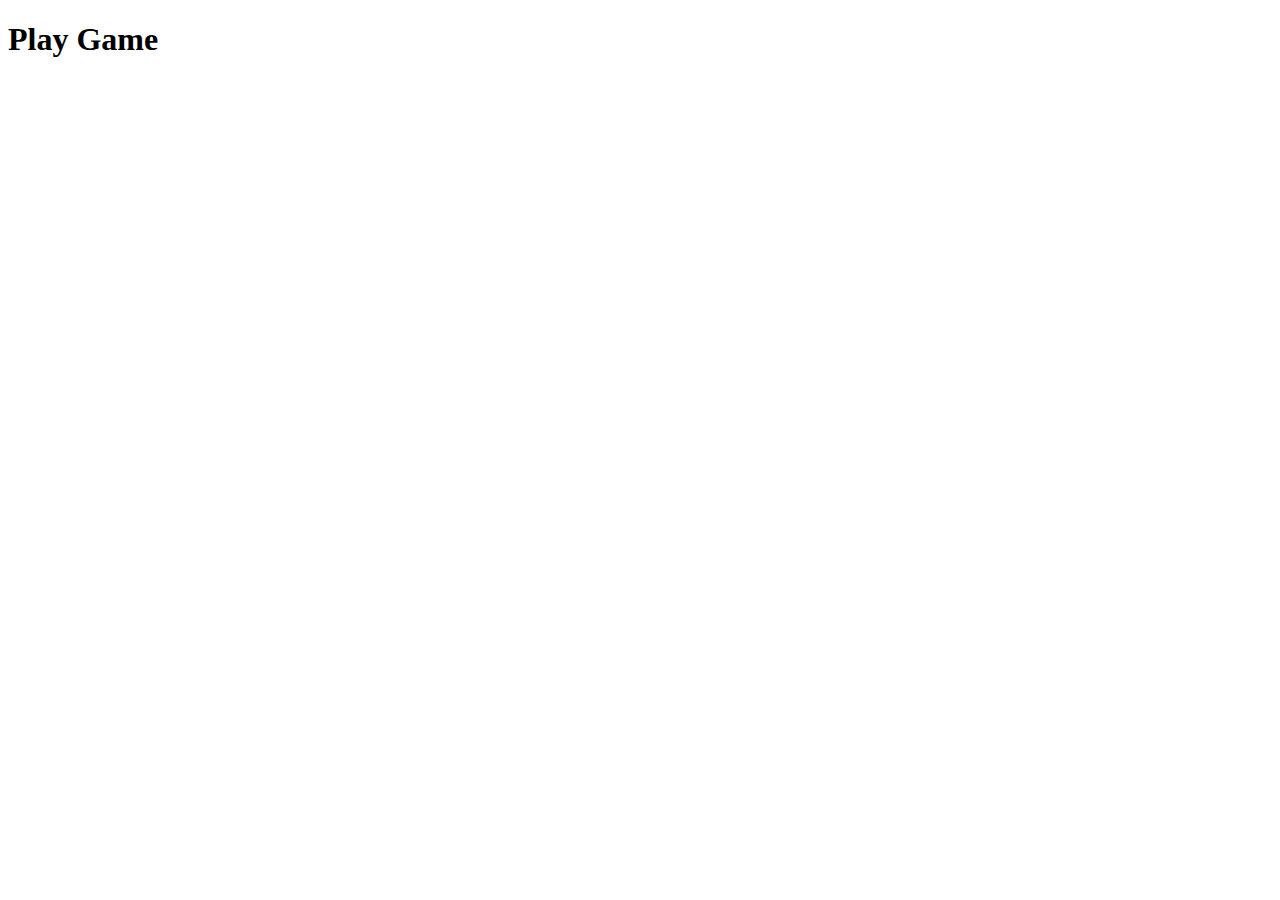
==== play.html @ 607af1dd "design main menu" ====
<!DOCTYPE html>
<html lang="en">
<head>
    <meta charset="UTF-8">
    <meta name="viewport" content="width=device-width, initial-scale=1.0">
    <title>Play Game</title>
</head>
<body>
    <h1>Play Game</h1>
</body>
</html>
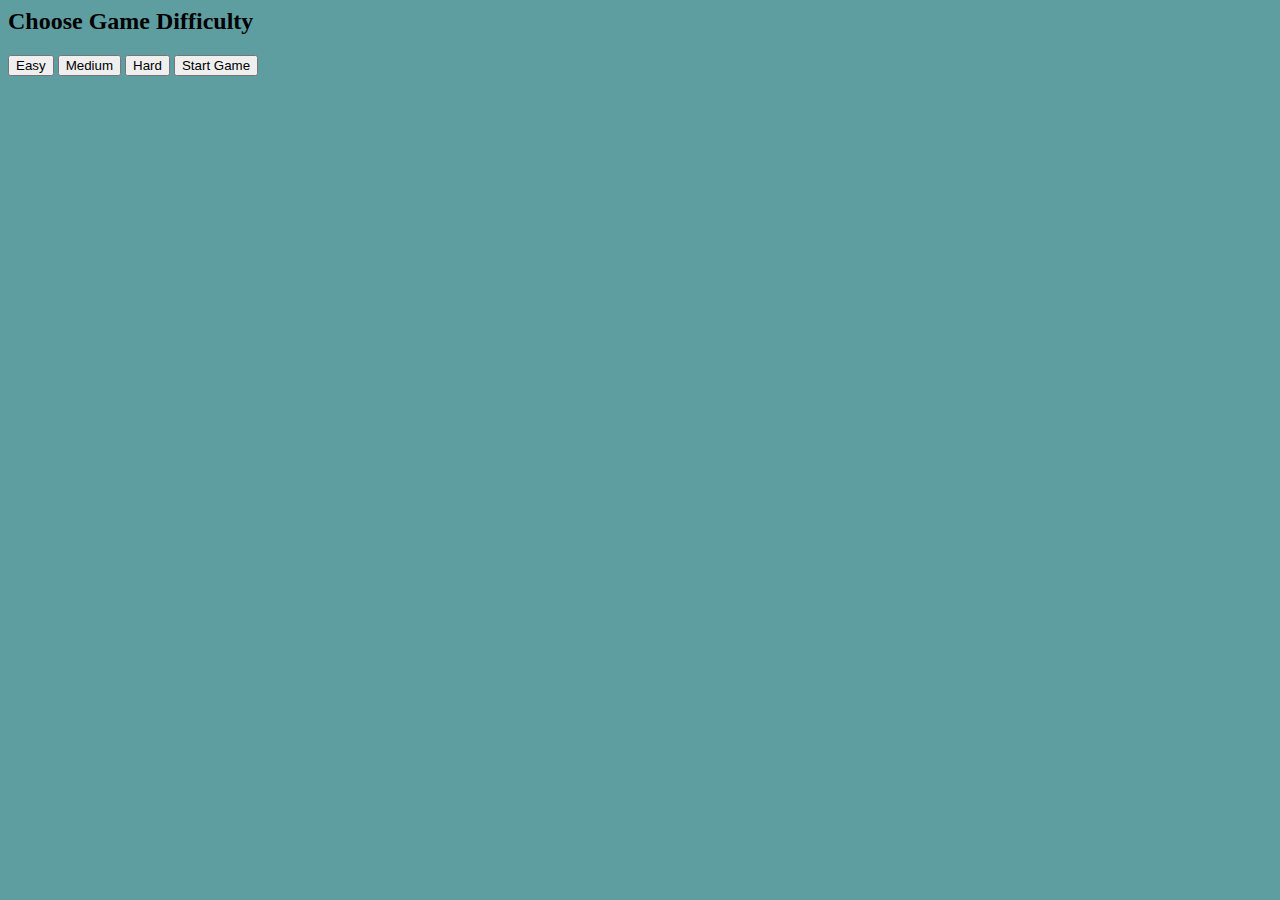
==== commit 65b05ec5: "Started Play Game Functions initialize" ====
--- a/play.html
+++ b/play.html
@@ -1,11 +1,42 @@
-<!DOCTYPE html>
-<html lang="en">
+<html lang="ar">
+
 <head>
-    <meta charset="UTF-8">
-    <meta name="viewport" content="width=device-width, initial-scale=1.0">
-    <title>Play Game</title>
+  <meta charset="UTF-8">
+  <meta name="viewport" content="width=device-width, initial-scale=1.0">
+  <title></title>
+  <link rel="stylesheet" type="text/css" href="./game.css">
 </head>
+
 <body>
-    <h1>Play Game</h1>
+  <div id="started">
+    <h2>Choose Game Difficulty</h2>
+    <button class="dif" data-difficulty="easy">Easy</button>
+    <button class="dif" data-difficulty="medium">Medium</button>
+    <button class="dif" data-difficulty="hard">Hard</button>
+    <button id="startGame">Start Game</button>
+  </div>
+  <script type="module">
+    import { start } from "./scripts/startGame/start.js"
+    import { setDifficulty } from "./scripts/startGame/setDiffculty.js"
+    import { startPage } from "./scripts/startGame/startedPage.js"
+
+    let selectedDifficulty = "easy";
+
+    const difficultyButtons = document.querySelectorAll(".dif");
+
+    difficultyButtons.forEach(button => {
+      button.addEventListener("click", () => {
+        selectedDifficulty = button.getAttribute("data-difficulty");
+        console.log("Selected difficulty:", selectedDifficulty);
+      });
+    });
+    document.getElementById("startGame").addEventListener("click", () => {
+      setDifficulty(selectedDifficulty);
+      startPage()
+      start();
+    });
+  </script>
+
 </body>
+
 </html>--- a/game.css
+++ b/game.css
@@ -0,0 +1,27 @@
+.lives-container {
+    position: fixed;
+    top: 10px;
+    left: 10px;
+    z-index: 100;
+    display: flex;
+    gap: 10px;
+}
+
+.img-container {
+    width: 50px;
+    height: 50px;
+}
+
+#myCanvas {
+    border: 1px solid black;
+    display: block;
+    margin: 0 auto;
+    background-color: #f0f0f0;
+}
+
+body {
+    background-color: cadetblue;
+
+
+
+}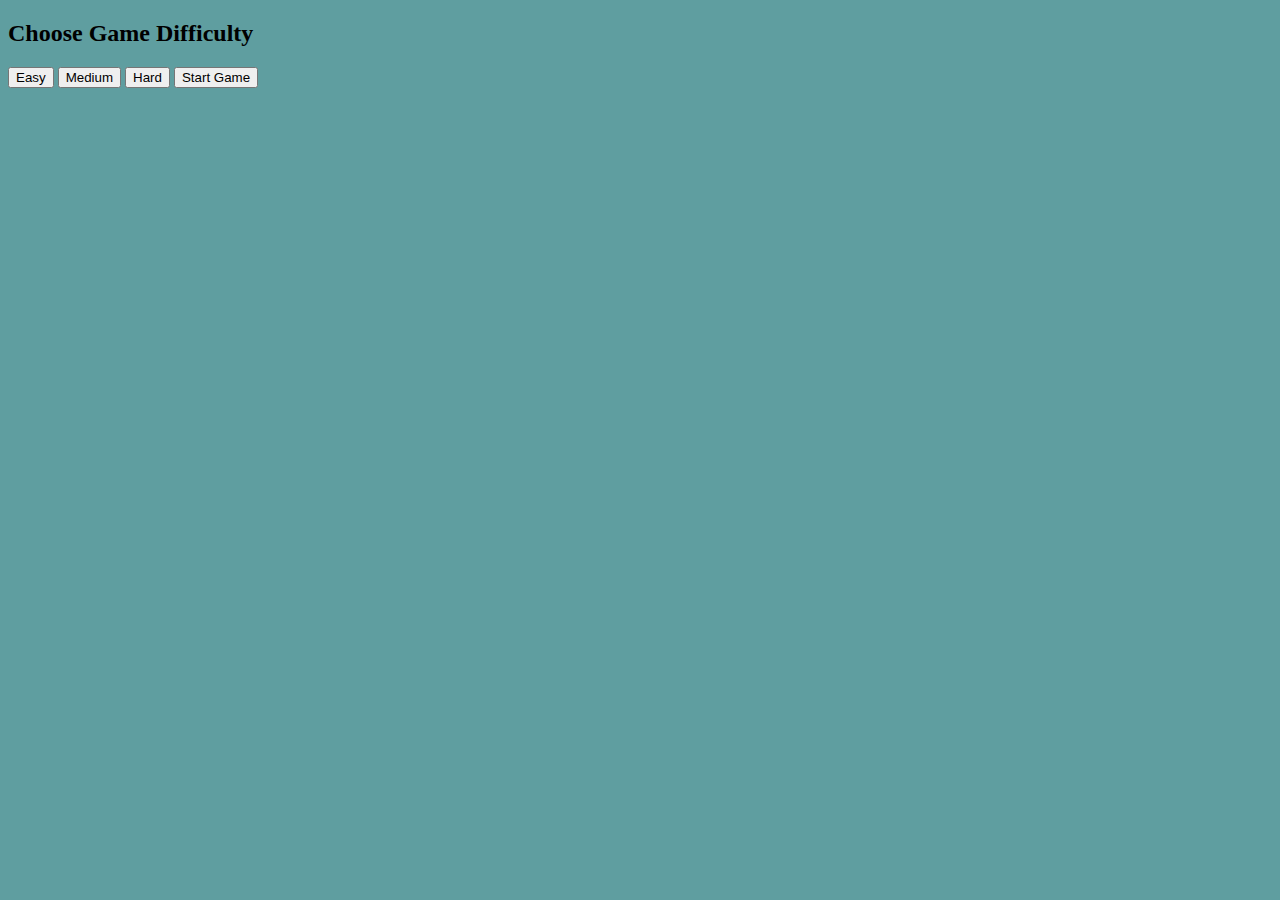
==== commit a9f854be: "add paddle to game" ====
--- a/play.html
+++ b/play.html
@@ -1,42 +1,21 @@
-<html lang="ar">
+<!DOCTYPE html>
+<html lang="en">
+  <head>
+    <meta charset="UTF-8" />
+    <meta name="viewport" content="width=device-width, initial-scale=1.0" />
+    <link rel="stylesheet" type="text/css" href="./game.css" />
+    <title>Brick Breaker</title>
+  </head>
 
-<head>
-  <meta charset="UTF-8">
-  <meta name="viewport" content="width=device-width, initial-scale=1.0">
-  <title></title>
-  <link rel="stylesheet" type="text/css" href="./game.css">
-</head>
-
-<body>
-  <div id="started">
-    <h2>Choose Game Difficulty</h2>
-    <button class="dif" data-difficulty="easy">Easy</button>
-    <button class="dif" data-difficulty="medium">Medium</button>
-    <button class="dif" data-difficulty="hard">Hard</button>
-    <button id="startGame">Start Game</button>
-  </div>
-  <script type="module">
-    import { start } from "./scripts/startGame/start.js"
-    import { setDifficulty } from "./scripts/startGame/setDiffculty.js"
-    import { startPage } from "./scripts/startGame/startedPage.js"
-
-    let selectedDifficulty = "easy";
-
-    const difficultyButtons = document.querySelectorAll(".dif");
-
-    difficultyButtons.forEach(button => {
-      button.addEventListener("click", () => {
-        selectedDifficulty = button.getAttribute("data-difficulty");
-        console.log("Selected difficulty:", selectedDifficulty);
-      });
-    });
-    document.getElementById("startGame").addEventListener("click", () => {
-      setDifficulty(selectedDifficulty);
-      startPage()
-      start();
-    });
-  </script>
-
-</body>
-
-</html>+  <body>
+    <div id="started">
+      <h2>Choose Game Difficulty</h2>
+      <button class="dif" data-difficulty="easy">Easy</button>
+      <button class="dif" data-difficulty="medium">Medium</button>
+      <button class="dif" data-difficulty="hard">Hard</button>
+      <button id="startGame">Start Game</button>
+    </div>
+    
+    <script type="module" src="./play.js"></script>     
+  </body>
+</html>
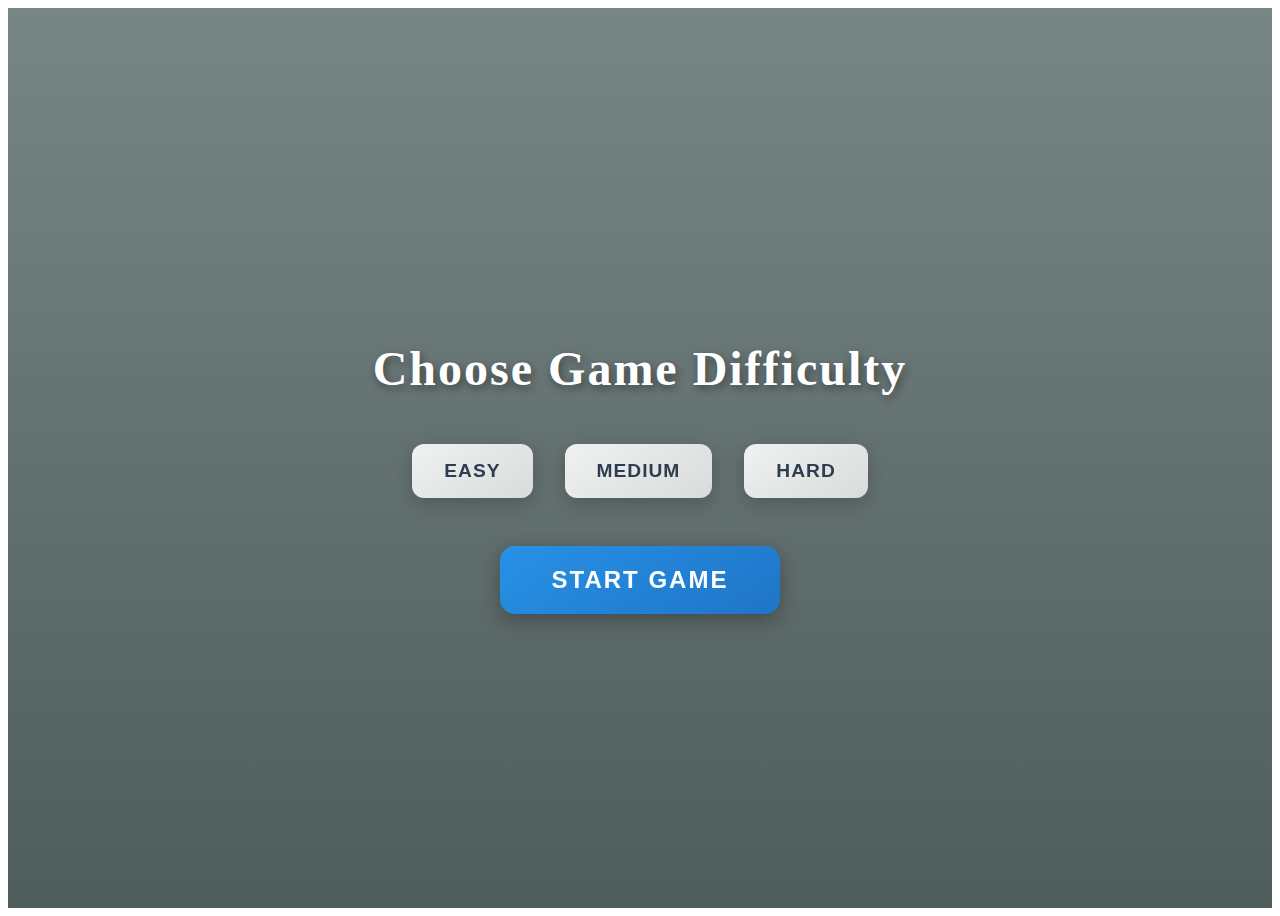
==== commit bedc376c: "enhancing the styling a little" ====
--- a/play.html
+++ b/play.html
@@ -6,16 +6,16 @@
     <link rel="stylesheet" type="text/css" href="./game.css" />
     <title>Brick Breaker</title>
   </head>
-
   <body>
     <div id="started">
       <h2>Choose Game Difficulty</h2>
-      <button class="dif" data-difficulty="easy">Easy</button>
-      <button class="dif" data-difficulty="medium">Medium</button>
-      <button class="dif" data-difficulty="hard">Hard</button>
+      <div class="difficulty-container">
+        <button class="dif" data-difficulty="easy">Easy</button>
+        <button class="dif" data-difficulty="medium">Medium</button>
+        <button class="dif" data-difficulty="hard">Hard</button>
+      </div>
       <button id="startGame">Start Game</button>
     </div>
-    
-    <script type="module" src="./play.js"></script>     
+    <script type="module" src="./play.js"></script>
   </body>
 </html>
--- a/game.css
+++ b/game.css
@@ -1,27 +1,289 @@
+/* Game container and canvas styles */
 .lives-container {
-    position: fixed;
-    top: 10px;
-    left: 10px;
-    z-index: 100;
-    display: flex;
-    gap: 10px;
-}
-
-.img-container {
-    width: 50px;
-    height: 50px;
+  position: fixed;
+  top: 20px;
+  left: 20px;
+  z-index: 100;
+  display: flex;
+  gap: 12px;
+  background: rgba(255, 255, 255, 0.1);
+  padding: 12px;
+  border-radius: 12px;
+  backdrop-filter: blur(8px);
+  box-shadow: 0 4px 15px rgba(0, 0, 0, 0.2);
 }
 
 #myCanvas {
-    border: 1px solid black;
-    display: block;
-    margin: 0 auto;
-    background-color: #f0f0f0;
-}
-
-body {
-    background-color: cadetblue;
-
-
-
-}+  border: none;
+  display: block;
+  margin: 0 auto;
+  background-color: rgba(240, 240, 240, 0.95);
+  border-radius: 20px;
+  box-shadow: 0 8px 30px rgba(0, 0, 0, 0.3);
+  backdrop-filter: blur(10px);
+}
+
+/* Game result message styling */
+.game-result-text {
+  font-family: "Segoe UI", Arial, sans-serif;
+  text-transform: uppercase;
+  letter-spacing: 3px;
+  text-shadow: 2px 2px 8px rgba(0, 0, 0, 0.3),
+    -2px -2px 8px rgba(255, 255, 255, 0.3);
+}
+
+/* End button styling */
+#end-button {
+  position: absolute;
+  left: 50%;
+  top: 80%;
+  transform: translate(-50%, -50%);
+  padding: 20px 50px;
+  font-size: 1.5rem;
+  font-weight: 600;
+  border: none;
+  border-radius: 15px;
+  background: linear-gradient(
+    145deg,
+    rgba(33, 150, 243, 0.9),
+    rgba(25, 118, 210, 0.9)
+  );
+  color: white;
+  cursor: pointer;
+  transition: all 0.4s cubic-bezier(0.4, 0, 0.2, 1);
+  box-shadow: 0 6px 20px rgba(0, 0, 0, 0.3);
+  text-transform: uppercase;
+  letter-spacing: 2px;
+  overflow: hidden;
+  backdrop-filter: blur(5px);
+  z-index: 10;
+  min-width: 280px;
+}
+
+#end-button::before {
+  content: "";
+  position: absolute;
+  top: 0;
+  left: -100%;
+  width: 100%;
+  height: 100%;
+  background: linear-gradient(
+    120deg,
+    transparent,
+    rgba(255, 255, 255, 0.3),
+    transparent
+  );
+  transition: 0.5s;
+}
+
+#end-button:hover::before {
+  left: 100%;
+}
+
+#end-button:hover {
+  transform: translate(-50%, -50%) scale(1.02);
+  box-shadow: 0 10px 25px rgba(0, 0, 0, 0.4);
+  background: linear-gradient(
+    145deg,
+    rgba(25, 118, 210, 0.95),
+    rgba(21, 101, 192, 0.95)
+  );
+}
+
+#end-button:active {
+  transform: translate(-50%, -50%) scale(0.98);
+  box-shadow: 0 3px 8px rgba(0, 0, 0, 0.3);
+}
+
+/* Difficulty selection screen */
+#started {
+  display: flex;
+  flex-direction: column;
+  align-items: center;
+  justify-content: center;
+  min-height: 100vh;
+  background: linear-gradient(rgba(0, 0, 0, 0.5), rgba(0, 0, 0, 0.7)),
+    url("https://images.unsplash.com/photo-1511512578047-dfb367046420?auto=format&fit=crop&q=80&w=2070")
+      center/cover no-repeat;
+  position: relative;
+}
+
+#started::before {
+  content: "";
+  position: absolute;
+  top: 0;
+  left: 0;
+  right: 0;
+  bottom: 0;
+  background: rgba(95, 158, 160, 0.2);
+  pointer-events: none;
+}
+
+h2 {
+  color: white;
+  font-size: 3rem;
+  margin-bottom: 3rem;
+  text-shadow: 2px 4px 8px rgba(0, 0, 0, 0.4);
+  font-weight: 600;
+  letter-spacing: 2px;
+  position: relative;
+  z-index: 1;
+}
+
+.difficulty-container {
+  display: flex;
+  gap: 2rem;
+  margin-bottom: 3rem;
+  position: relative;
+  z-index: 1;
+}
+
+.dif {
+  padding: 16px 32px;
+  font-size: 1.2rem;
+  font-weight: 600;
+  border: none;
+  border-radius: 12px;
+  background: linear-gradient(
+    145deg,
+    rgba(255, 255, 255, 0.9),
+    rgba(230, 230, 230, 0.9)
+  );
+  color: #2c3e50;
+  cursor: pointer;
+  transition: all 0.4s cubic-bezier(0.4, 0, 0.2, 1);
+  box-shadow: 0 6px 20px rgba(0, 0, 0, 0.2);
+  text-transform: uppercase;
+  letter-spacing: 1px;
+  position: relative;
+  overflow: hidden;
+  backdrop-filter: blur(5px);
+}
+
+.dif::before {
+  content: "";
+  position: absolute;
+  top: 0;
+  left: -100%;
+  width: 100%;
+  height: 100%;
+  background: linear-gradient(
+    120deg,
+    transparent,
+    rgba(255, 255, 255, 0.3),
+    transparent
+  );
+  transition: 0.5s;
+}
+
+.dif:hover::before {
+  left: 100%;
+}
+
+.dif:hover {
+  transform: translateY(-5px) scale(1.02);
+  box-shadow: 0 10px 25px rgba(0, 0, 0, 0.3);
+}
+
+.dif:active {
+  transform: translateY(1px);
+  box-shadow: 0 3px 8px rgba(0, 0, 0, 0.2);
+}
+
+.dif.selected {
+  background: linear-gradient(
+    145deg,
+    rgba(76, 175, 80, 0.9),
+    rgba(69, 160, 73, 0.9)
+  );
+  color: white;
+  box-shadow: 0 6px 20px rgba(76, 175, 80, 0.3);
+}
+
+#startGame {
+  padding: 20px 50px;
+  font-size: 1.5rem;
+  font-weight: 600;
+  border: none;
+  border-radius: 15px;
+  background: linear-gradient(
+    145deg,
+    rgba(33, 150, 243, 0.9),
+    rgba(25, 118, 210, 0.9)
+  );
+  color: white;
+  cursor: pointer;
+  transition: all 0.4s cubic-bezier(0.4, 0, 0.2, 1);
+  box-shadow: 0 6px 20px rgba(0, 0, 0, 0.3);
+  text-transform: uppercase;
+  letter-spacing: 2px;
+  position: relative;
+  overflow: hidden;
+  backdrop-filter: blur(5px);
+  z-index: 1;
+  min-width: 280px;
+}
+
+#startGame::before {
+  content: "";
+  position: absolute;
+  top: 0;
+  left: -100%;
+  width: 100%;
+  height: 100%;
+  background: linear-gradient(
+    120deg,
+    transparent,
+    rgba(255, 255, 255, 0.3),
+    transparent
+  );
+  transition: 0.5s;
+}
+
+#startGame:hover::before {
+  left: 100%;
+}
+
+#startGame:hover {
+  transform: translateY(-5px) scale(1.02);
+  box-shadow: 0 10px 25px rgba(0, 0, 0, 0.4);
+  background: linear-gradient(
+    145deg,
+    rgba(25, 118, 210, 0.95),
+    rgba(21, 101, 192, 0.95)
+  );
+}
+
+#startGame:active {
+  transform: translateY(1px);
+  box-shadow: 0 3px 8px rgba(0, 0, 0, 0.3);
+}
+
+/* Responsive design */
+@media (max-width: 768px) {
+  h2 {
+    font-size: 2.2rem;
+    text-align: center;
+    padding: 0 20px;
+  }
+
+  .difficulty-container {
+    flex-direction: column;
+    gap: 1.2rem;
+    width: 100%;
+    padding: 0 20px;
+  }
+
+  .dif {
+    width: 100%;
+    max-width: 280px;
+  }
+
+  #startGame,
+  #end-button {
+    width: 100%;
+    max-width: 280px;
+    padding: 18px 30px;
+    font-size: 1.3rem;
+  }
+}
